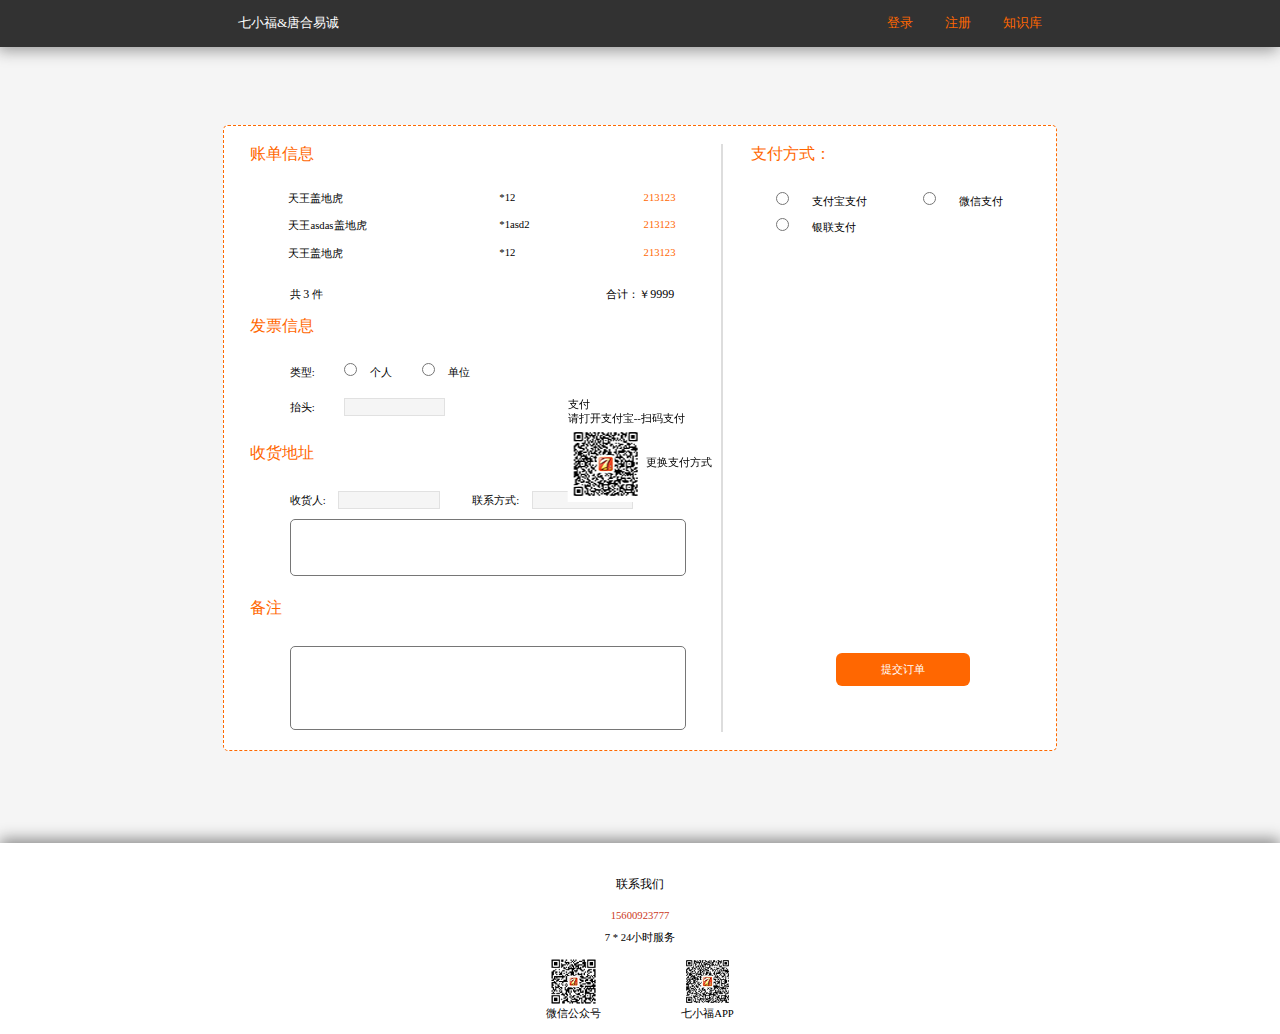
==== pages/go_pay.html @ 7bea5cbf "提交订单页写完" ====
<!DOCTYPE html>
<html lang="en">

<head>
    <meta charset="UTF-8">
    <meta name="viewport" content="width=device-width, initial-scale=1.0">
    <meta http-equiv="X-UA-Compatible" content="ie=edge">
    <title>支付页</title>
    <link rel="stylesheet" href="../css/common.css">
    <link rel="stylesheet" href="../css/go_pay.css">
    <script src="../js/commonjs/jquery-1.12.4.min.js"></script>
    <script src="../js/commonjs/jquery.qrcode.min.js"></script>
    <script src="../js/commonjs/qrcode.js"></script>
    <script src="../js/commonjs/md5.js"></script>
    <script src="../js/commonjs/resize.js"></script>
    <script src="../js/commonjs/timer.js"></script>
    <script src="../js/commonjs/axios.min.js"></script>
    <script src="../js/commonjs/back-history.js"></script>
    <script src="../js/commonjs/base64.js"></script>
    <script src="../js/commonjs/error.js"></script>
    <script src="../js/commonjs/layer-v3.1.0/layer/layer.js"></script>
    <script src="../js/commonjs/artTemplate/template-native.js"></script>
    <script src="../js/commonjs/random-color.js"></script>
</head>

<body>
    <div class="header-box">
        <header class="w clearfix">
            <div class="fl">
                <span>七小福&唐合易诚</span>
            </div>
            <div class="fr right">
                <span>登录</span>
                <span>注册</span>
                <span>知识库</span>
            </div>
        </header>
    </div>
    <div class="w">
        <div class="content">
            <div class="left_box">
                <h2 class="active">账单信息</h2>
                <div class="goods_list_box">
                    <div class="goods_info">
                        <span class="goods_name">天王盖地虎</span>
                        <span class="goods_num">*12</span>
                        <span class="goods_price active">213123</span>
                    </div>
                    <div class="goods_info">
                        <span class="goods_name">天王asdas盖地虎</span>
                        <span class="goods_num">*1asd2</span>
                        <span class="goods_price active">213123</span>
                    </div>
                    <div class="goods_info">
                        <span class="goods_name">天王盖地虎</span>
                        <span class="goods_num">*12</span>
                        <span class="goods_price active">213123</span>
                    </div>
                    <div class="goods_info">
                        <span class="goods_name">天王盖地虎</span>
                        <span class="goods_num">*12</span>
                        <span class="goods_price active">213123</span>
                    </div>
                    <div class="goods_info">
                        <span class="goods_name">天王盖地虎</span>
                        <span class="goods_num">*12</span>
                        <span class="goods_price active">213123</span>
                    </div>
                </div>
                <div class="goods_all">
                    <span>共 <i class="goods_num">3</i> 件</span>
                    <span>合计：￥<i class="goods_price">9999</i></span>
                </div>
                <h2 class="active">发票信息</h2>
                <div class="invoice_info">
                    <div class="invoice_type">
                        <span>类型:</span>
                        <input name="type" type="radio"><i>个人</i>
                        <input name="type" type="radio">单位
                    </div>
                    <div class="up_hand_box">
                        <span>抬头:</span>
                        <input type="text" class="up_hand_ipt">
                    </div>
                </div>
                <h2 class="active">收货地址</h2>
                <div class="address_box">
                    <div class="address_self">
                        <i>收货人:</i>
                        <input class="name" type="text">
                        <i>联系方式:</i>
                        <input class="tel" type="text">
                    </div>
                    <textarea class="address_info" name="" id="" cols="30" rows="10"></textarea>
                </div>
                <h2 class="active">备注</h2>
                <textarea class="remarks" name="" id="" cols="30" rows="10"></textarea>
            </div>

            <div class="right_box">
                <h2 class="active">支付方式：</h2>
                <input name="pay_typt" type="radio">
                <span>支付宝支付</span>
                <input name="pay_typt" type="radio">
                <span>微信支付</span>
                <input name="pay_typt" type="radio">
                <span>银联支付</span>
                <a href="javascript:;" class="activebg submit_order fff">提交订单</a>
            </div>
        </div>
    </div>
    <footer class="footer">
        <script src="../common/footer.js"></script>
    </footer>

    <!-- 支付的弹框 -->
    <div class="pay">
        <p>支付</p>
        <p>请打开支付宝--扫码支付</p>
        <img src="../images/A_icon.png" alt="">
        <a href="javascript:;">更换支付方式</a>
    </div>
</body>

</html>
---- css/common.css ----
/*css初始化*/

body,
ul,
h1,
h2,
h3,
h4,
h5,
h6,
input,
p,
dl,
dt,
dd,
span {
    margin: 0;
    padding: 0;
}

li {
    list-style: none;
}

img {
    border: 0 none;
    vertical-align: middle;
}

h1,
h2,
h3,
h4,
h5,
h6 {
    font-weight: normal;
}

.w {
    width: 12.50rem;
    margin: 0 auto;
}

.fl {
    float: left;
}

.fr {
    float: right;
}

input {
    outline: none;
    border: 1px solid #e1e1e1;
    padding-left: .2rem;
}

.clearfix:before,
.clearfix:after {
    content: "";
    display: table;
}

.clearfix:after {
    clear: both;
}

.red {
    color: red;
}

.fff {
    color: #fff;
}

i,
em {
    font-style: normal;
}

html {
    font-size: 100px;
}

body {
    margin: 0;
    font-size: 0.14rem;
    background-color: #f5f5f5;
    /* background-color: rgb(219, 219, 219); */
    /* color: rgb(173, 169, 169); */
}

body * {
    box-sizing: border-box;
}

* {
    box-sizing: border-box;
    font-size: .16rem;
}

a {
    text-decoration: none;
    color: #000;
}

ul {
    list-style: none;
    margin: 0;
    padding: 0;
}


/* 顶部样式 */

.header-box {
    width: 100%;
    background-color: #323232;
    box-shadow: -2px 4px 14px #9C9C9C;
}

header span {
    cursor: pointer;
    display: inline-block;
    padding: 0 .22rem;
    color: #fff;
    font-size: .2rem;
}

.header-box header .right span {
    color: #ff6701;
}

header {
    font-size: .18rem;
    height: 0.70rem;
    line-height: 0.7rem;
}


/* 顶部样式 */


/* 底部样式 */

.about {
    height: 2.40rem;
    width: 100%;
    margin: 1.26rem auto 0;
    background: #fff;
    display: flex;
    flex-direction: row;
    justify-content: center;
    padding-top: .20rem;
}

.about ul {
    float: left;
    width: 2.50rem;
    flex-shrink: 100;
    height: 2.00rem;
    list-style: none;
}

.about ul li {
    margin: .10rem 0;
    color: #3a3a3a;
    cursor: pointer;
    font-size: .16rem;
}

.about ul li:first-child {
    font-weight: bold;
    color: #000000;
}

.about ul li img {
    float: left;
    margin: 0 .20rem;
}

.about ul:last-child li:last-child {
    height: .63rem;
}

.about ul:last-child li:last-child img {
    float: left;
    margin: 0 .20rem;
}

.erweima>.diyi {
    float: left;
}

.diyi .wenzi {
    font-size: .15rem;
    font-weight: bold;
}

.erweima>.cs {
    margin-right: .25rem;
}

.erweima img {
    width: 0.76rem;
}


/* 
.footer {
    height: .70rem;
    background: #323232;
    position: relative;
}

.footer ul {
    width: 5.00rem;
    margin: 0 auto;
    overflow: hidden;
}

.footer ul li {
    float: left;
    color: #fff;
    list-style: none;
    line-height: .70rem;
    text-align: center;
}

.footer ul li a {
    border-right: 1px solid #fff;
    color: #fff;
    text-decoration: none;
    padding: 0 .20rem;
} */


/* 底部样式 */

.active {
    color: #ff6701;
}

.activeborder {
    border: 1px solid #ff6701;
}

.activebg {
    background-color: #ff6701;
}


/* 底部样式 */

.footer {
    text-align: center;
    height: 2.87rem;
    background-color: #fff;
    box-shadow: 0px -4px 14px #8C8C8C;
}

.contact_us {
    padding-top: .5rem;
    padding-bottom: .26rem;
    font-size: .18rem;
}

.tel {
    color: #cb3822;
    margin-bottom: .15rem;
}

.qr_code_box {
    display: flex;
    align-items: center;
    justify-content: center;
}

.qr_code_box img {
    width: 0.76rem;
}
---- css/go_pay.css ----
body {
  background-color: #f5f5f5;
}
input[type="text"] {
  width: 1.52rem;
  height: 0.28rem;
  background-color: #f5f5f5;
}
.content {
  margin: 0 auto;
  width: 100%;
  min-height: 9.26rem;
  border: 1px dashed #fe6900;
  border-radius: 5px;
  margin: 1.18rem 0 1.38rem;
  padding: .27rem .38rem;
  background-color: #fff;
  display: flex;
}
.content h2 {
  font-size: .24rem;
  margin-bottom: .4rem;
}
.content .left_box {
  width: 7.1rem;
  border-right: 2px solid #ddd;
  padding-right: .1rem;
}
.content .left_box .goods_list_box {
  width: 100%;
  height: 1.03rem;
  overflow-y: scroll;
}
.content .left_box .goods_list_box::-webkit-scrollbar {
  /*滚动条整体样式*/
  width: 4px;
  /*高宽分别对应横竖滚动条的尺寸*/
  height: 4px;
}
.content .left_box .goods_list_box::-webkit-scrollbar-thumb {
  /*滚动条里面小方块*/
  border-radius: 5px;
  -webkit-box-shadow: inset 0 0 5px rgba(0, 0, 0, 0.2);
  background: rgba(0, 0, 0, 0.2);
}
.content .left_box .goods_list_box::-webkit-scrollbar-track {
  /*滚动条里面轨道*/
  -webkit-box-shadow: inset 0 0 5px rgba(0, 0, 0, 0.2);
  border-radius: 0;
  background: rgba(0, 0, 0, 0.1);
}
.content .left_box .goods_list_box .goods_info:not(:last-child) {
  margin-bottom: .2rem;
}
.content .left_box .goods_list_box .goods_info {
  display: flex;
  justify-content: space-around;
}
.content .left_box .goods_list_box .goods_info .goods_name {
  display: inline-block;
  width: 2rem;
}
.content .left_box .goods_list_box .goods_info .goods_num {
  display: inline-block;
  width: 1rem;
}
.content .left_box .goods_all {
  display: flex;
  justify-content: space-between;
  padding: 0 .6rem;
  margin-top: .4rem;
  margin-bottom: .2rem;
}
.content .left_box .goods_all .goods_num,
.content .left_box .goods_all .goods_price {
  font-size: .18rem;
}
.content .left_box .invoice_info {
  padding: 0 .6rem;
  margin-bottom: .4rem;
}
.content .left_box .invoice_info .invoice_type {
  margin-bottom: .26rem;
}
.content .left_box .invoice_info .invoice_type span {
  margin-right: .4rem;
}
.content .left_box .invoice_info .invoice_type input {
  margin-right: .2rem;
}
.content .left_box .invoice_info .invoice_type i {
  margin-right: .4rem;
}
.content .left_box .invoice_info .up_hand_box span {
  margin-right: .4rem;
}
.content .left_box .address_box {
  margin-bottom: .3rem;
  padding: 0 .6rem;
}
.content .left_box .address_box i {
  margin-right: .15rem;
}
.content .left_box .address_box input {
  margin-right: .45rem;
}
.content .left_box .address_box .address_info {
  resize: none;
  width: 5.95rem;
  height: 0.85rem;
  padding: .2rem;
  border-radius: 5px;
  outline: none;
}
.content .left_box .remarks {
  resize: none;
  width: 5.95rem;
  height: 1.26rem;
  padding: .2rem;
  border-radius: 5px;
  margin-left: .6rem;
}
.content .right_box {
  margin: 0 auto;
}
.content .right_box h2 {
  margin-left: .42rem;
}
.content .right_box input {
  margin: 0 .3rem .2rem .8rem;
}
.content .right_box a {
  display: block;
  width: 2rem;
  height: 0.5rem;
  line-height: 0.5rem;
  text-align: center;
  border-radius: 6px;
  margin: 6.12rem 0 0 1.7rem;
}
.pay {
  position: fixed;
  top: 50%;
  left: 50%;
  transform: translateX(-50%) translateY(-50%);
}
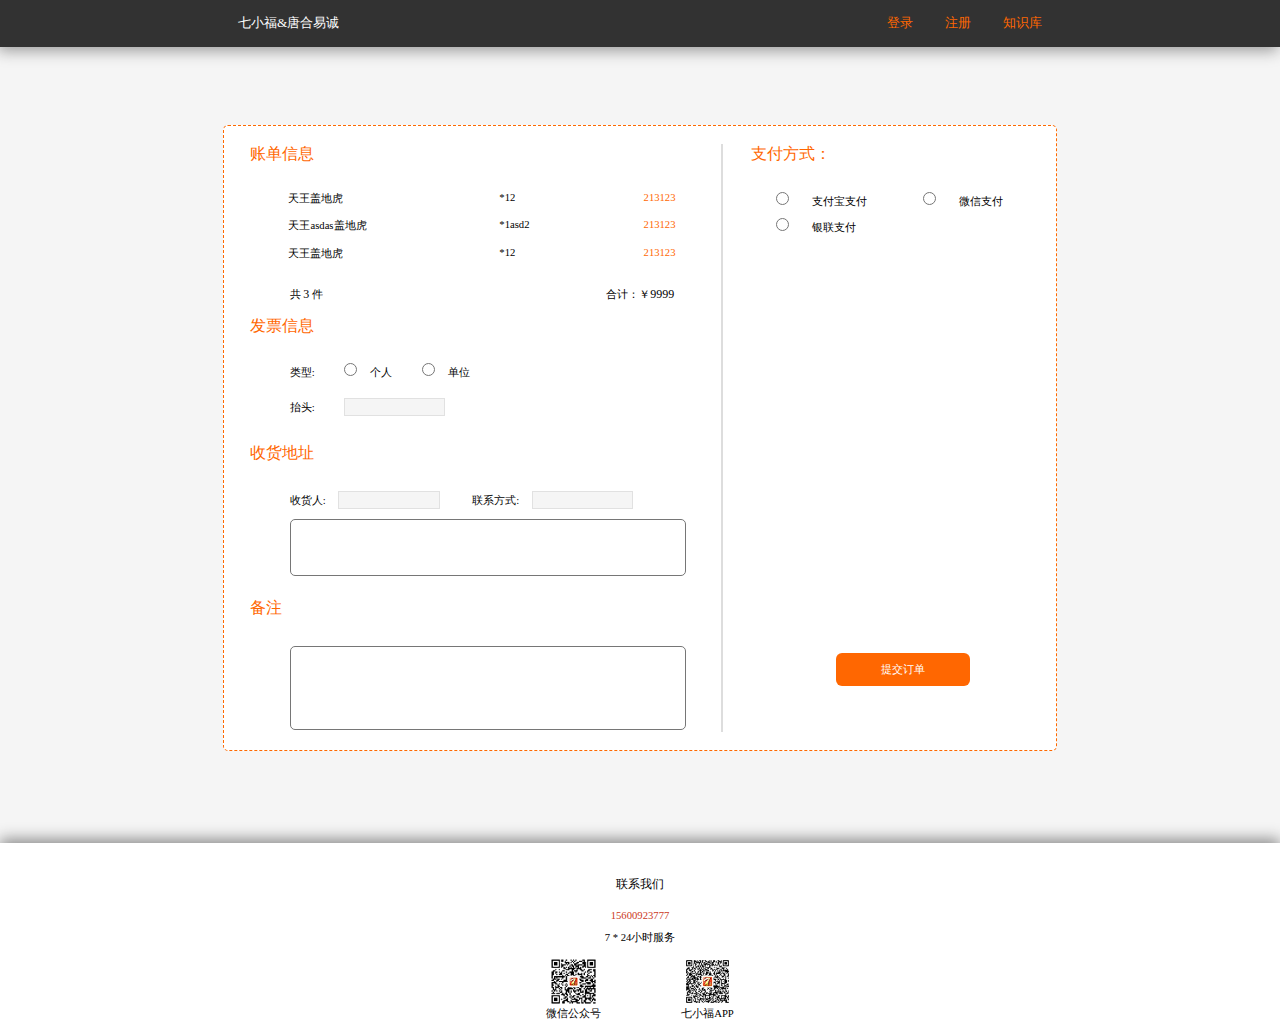
==== commit 064f0701: "订单提交页以及弹框以及部分js完成" ====
--- a/pages/go_pay.html
+++ b/pages/go_pay.html
@@ -113,13 +113,31 @@
         <script src="../common/footer.js"></script>
     </footer>
 
+    <!-- 遮罩层 -->
+    <div class="lid"></div>
+    <!-- 关闭按钮 -->
+    <img class="close" src="../images/close.png" alt="">
     <!-- 支付的弹框 -->
     <div class="pay">
-        <p>支付</p>
+        <p class="active">支付</p>
         <p>请打开支付宝--扫码支付</p>
         <img src="../images/A_icon.png" alt="">
-        <a href="javascript:;">更换支付方式</a>
+        <a class="active edit_submit_type" href="javascript:;">更换支付方式</a>
+    </div>
+    <!-- 选择支付方式 -->
+    <div class="edit_pay_type">
+        <p class="active">选择支付方式</p>
+        <input type="radio" name="pay_typt" id="">
+        <i>支付宝支付</i>
+        <input type="radio" name="pay_typt" id="">
+        <i>微信支付</i>
+        <input type="radio" name="pay_typt" id="">
+        <i>银联支付</i>
+        <div>
+            <a class="paybtn fff activebg" href="javascript:;">支付</a>
+        </div>
     </div>
 </body>
+<script src="../js/pagejs/go_pay.js"></script>
 
 </html>--- a/css/go_pay.css
+++ b/css/go_pay.css
@@ -143,4 +143,68 @@
   top: 50%;
   left: 50%;
   transform: translateX(-50%) translateY(-50%);
-}
+  width: 4.9rem;
+  text-align: center;
+  border: 2px solid #fe6900;
+  border-radius: 8px;
+  background-color: #fff;
+  display: none;
+}
+.pay p {
+  margin: .36rem 0 .3rem;
+}
+.pay img {
+  display: block;
+  width: 1.8rem;
+  height: 1.8rem;
+  margin: 0 auto;
+  margin-bottom: .28rem;
+}
+.pay a {
+  display: inline-block;
+  margin-bottom: .8rem;
+}
+.close {
+  position: fixed;
+  top: 24%;
+  left: 65%;
+  transform: translateX(-50%) translateY(-50%);
+  z-index: 1212;
+  display: none;
+}
+.lid {
+  position: fixed;
+  top: 0;
+  left: 0;
+  width: 100%;
+  height: 100%;
+  background-color: rgba(0, 0, 0, 0.4);
+  display: none;
+}
+.edit_pay_type {
+  position: fixed;
+  top: 50%;
+  left: 50%;
+  transform: translateX(-50%) translateY(-50%);
+  width: 8.4rem;
+  text-align: center;
+  border-radius: 8px;
+  border: 2px solid #fe6900;
+  background-color: #fff;
+  display: none;
+}
+.edit_pay_type p {
+  margin: .34rem 0;
+}
+.edit_pay_type input {
+  margin: 0 .22rem 0 .6rem;
+}
+.edit_pay_type a {
+  display: inline-block;
+  width: 1.2rem;
+  height: 0.4rem;
+  line-height: .4rem;
+  text-align: center;
+  border-radius: 5px;
+  margin: 1.1rem 0 .7rem;
+}
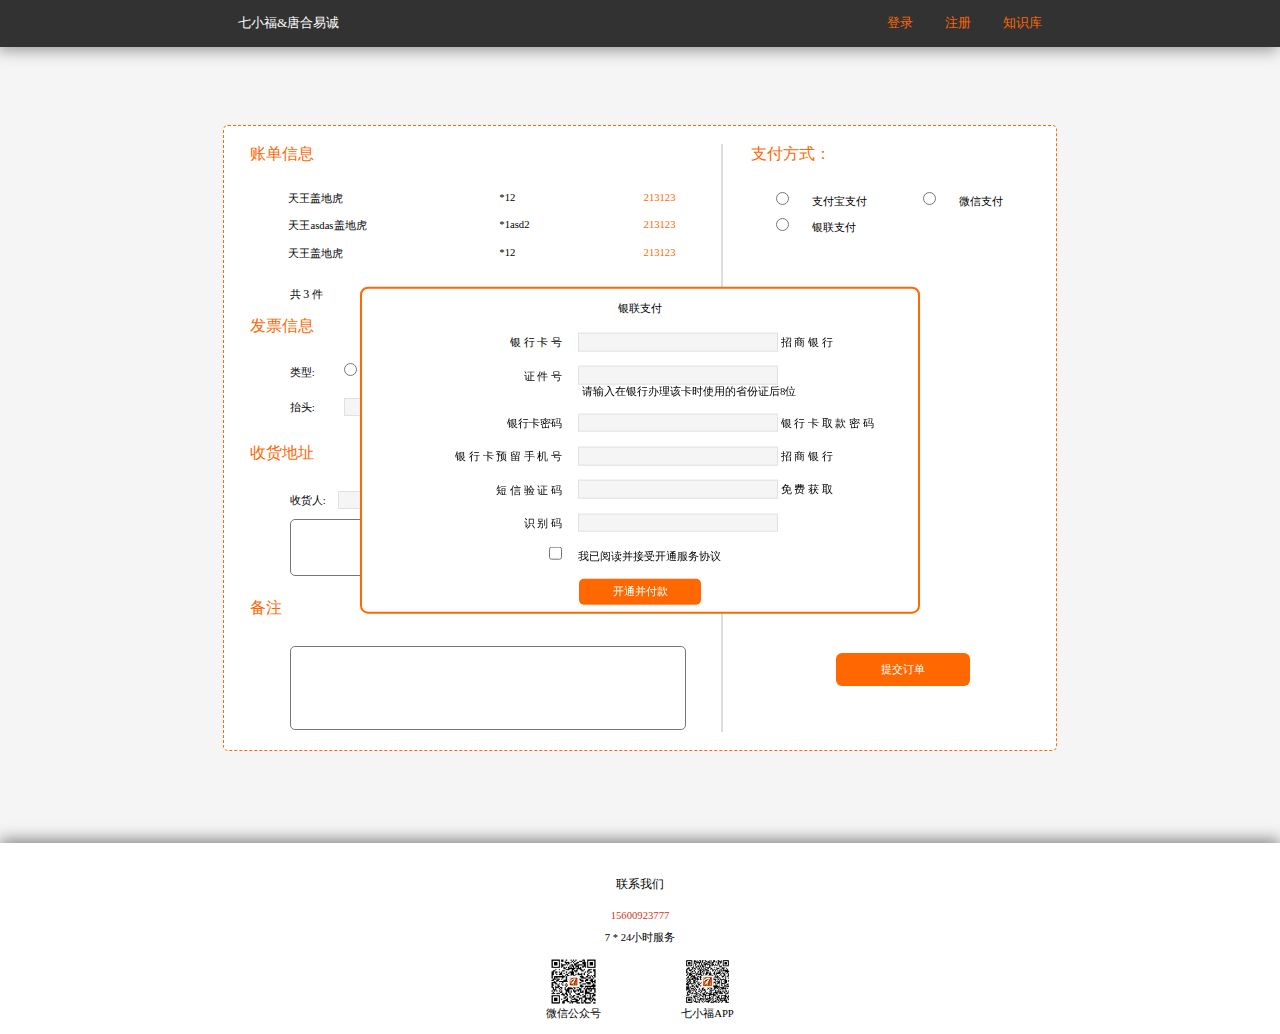
==== commit f33f5c82: "银联支付窗口完成" ====
--- a/pages/go_pay.html
+++ b/pages/go_pay.html
@@ -133,9 +133,52 @@
         <i>微信支付</i>
         <input type="radio" name="pay_typt" id="">
         <i>银联支付</i>
-        <div>
+        <span>
             <a class="paybtn fff activebg" href="javascript:;">支付</a>
         </div>
+    </div>
+    <!-- 银联支付 -->
+    <div class="unionpay_pay clearfix">
+        <p>银联支付</p>
+        <div class="one">
+            <span>银 行 卡 号</span>
+        <input type="text">
+        <i>招 商 银 行</i>
+    </div>
+    <div class="one">
+        <span>证 件 号</span>
+        <input type="text">
+        <p class="night">请输入在银行办理该卡时使用的省份证后8位</p>
+    </div>
+    <div class="one">
+        <span>银行卡密码</span>
+        <input type="text">
+        <i>银 行 卡 取 款 密 码</i>
+    </div>
+    <div class="one">
+        <span>银 行 卡 预 留 手 机 号</span>
+        <input type="text">
+        <span>招 商 银 行</span>
+    </div>
+    <div class="one">
+        <span>短 信 验 证 码</span>
+        <input type="text">
+        <a href="javascript:;">免 费 获 取</a>
+    </div>
+    <div class="one">
+        <span>识 别 码</span>
+        <input type="text">
+        <span>
+                    <img src="" alt="">
+                </span>
+    </div>
+    <div class="one">
+        <span><input type="checkbox"></span>
+        <span>我已阅读并接受<i>开通服务协议</i></span>
+    </div>
+    <div style="text-align: center">
+        <a class="yes fff activebg" href="javascript:;">开通并付款</a>
+    </div>
     </div>
 </body>
 <script src="../js/pagejs/go_pay.js"></script>
--- a/css/go_pay.css
+++ b/css/go_pay.css
@@ -208,3 +208,43 @@
   border-radius: 5px;
   margin: 1.1rem 0 .7rem;
 }
+.unionpay_pay {
+  position: fixed;
+  top: 50%;
+  left: 50%;
+  transform: translateX(-50%) translateY(-50%);
+  width: 8.4rem;
+  height: 4.9rem;
+  border-radius: 8px;
+  border: 2px solid #fe6900;
+  background-color: #fff;
+}
+.unionpay_pay > p {
+  text-align: center;
+  margin: .2rem 0 .25rem;
+}
+.unionpay_pay .one {
+  width: 100%;
+  margin-bottom: .22rem;
+}
+.unionpay_pay .one input[type="text"] {
+  width: 3rem;
+}
+.unionpay_pay .one span:first-child {
+  display: inline-block;
+  text-align: right;
+  width: 3rem;
+  margin-right: .20rem;
+}
+.night {
+  padding-left: 3.3rem;
+}
+.yes {
+  display: inline-block;
+  width: 1.84rem;
+  height: 0.4rem;
+  line-height: .4rem;
+  text-align: center;
+  border-radius: 5px;
+  margin: 0 auto;
+}
